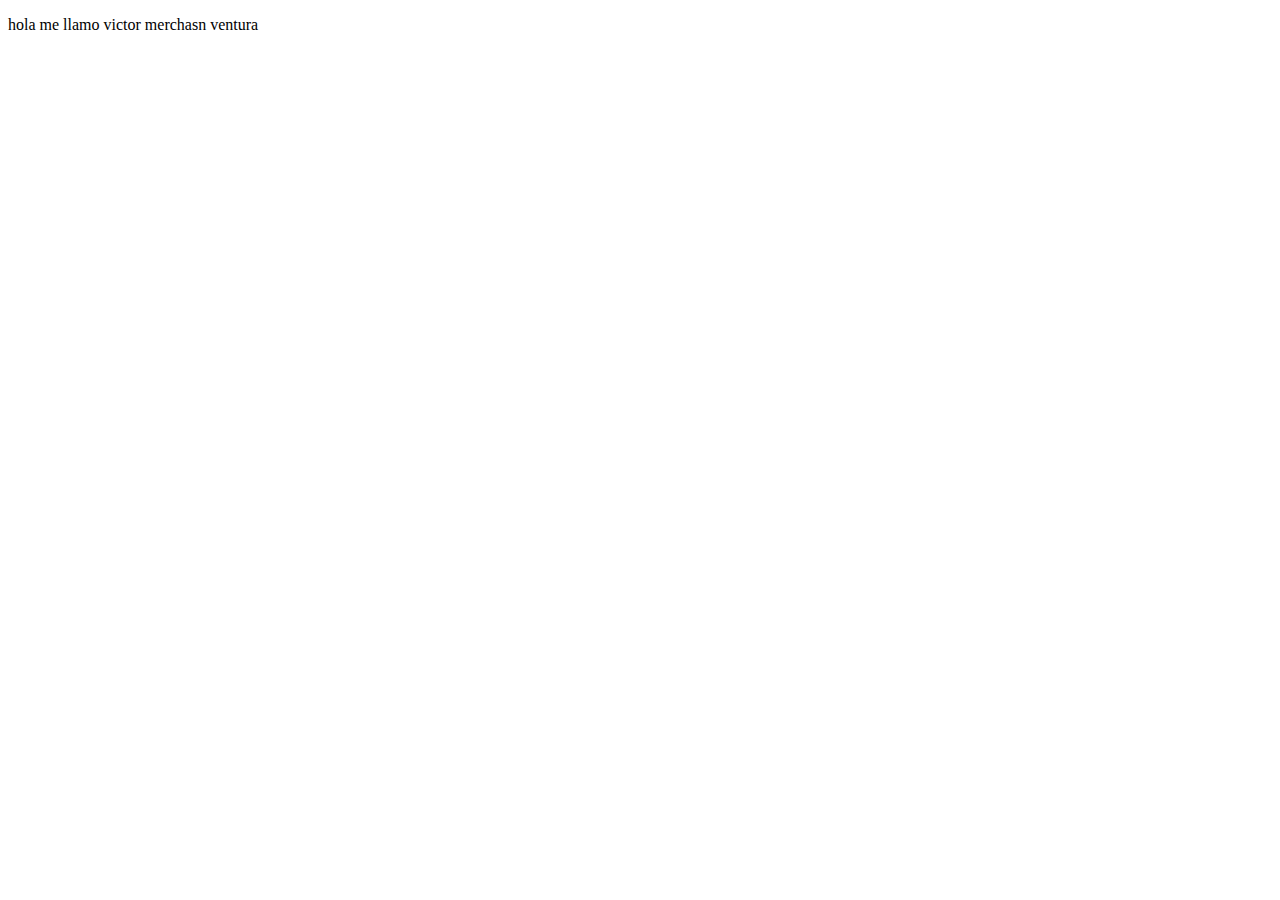
==== index.html @ b7fdb8d9 "cambio" ====
<!DOCTYPE html>
<html lang="en">
<head>
    <meta charset="UTF-8">
    <meta name="viewport" content="width=device-width, initial-scale=1.0">
    <title>Document</title>
</head>
<body>
    <p>hola me llamo victor merchasn ventura</p>
</body>
</html>
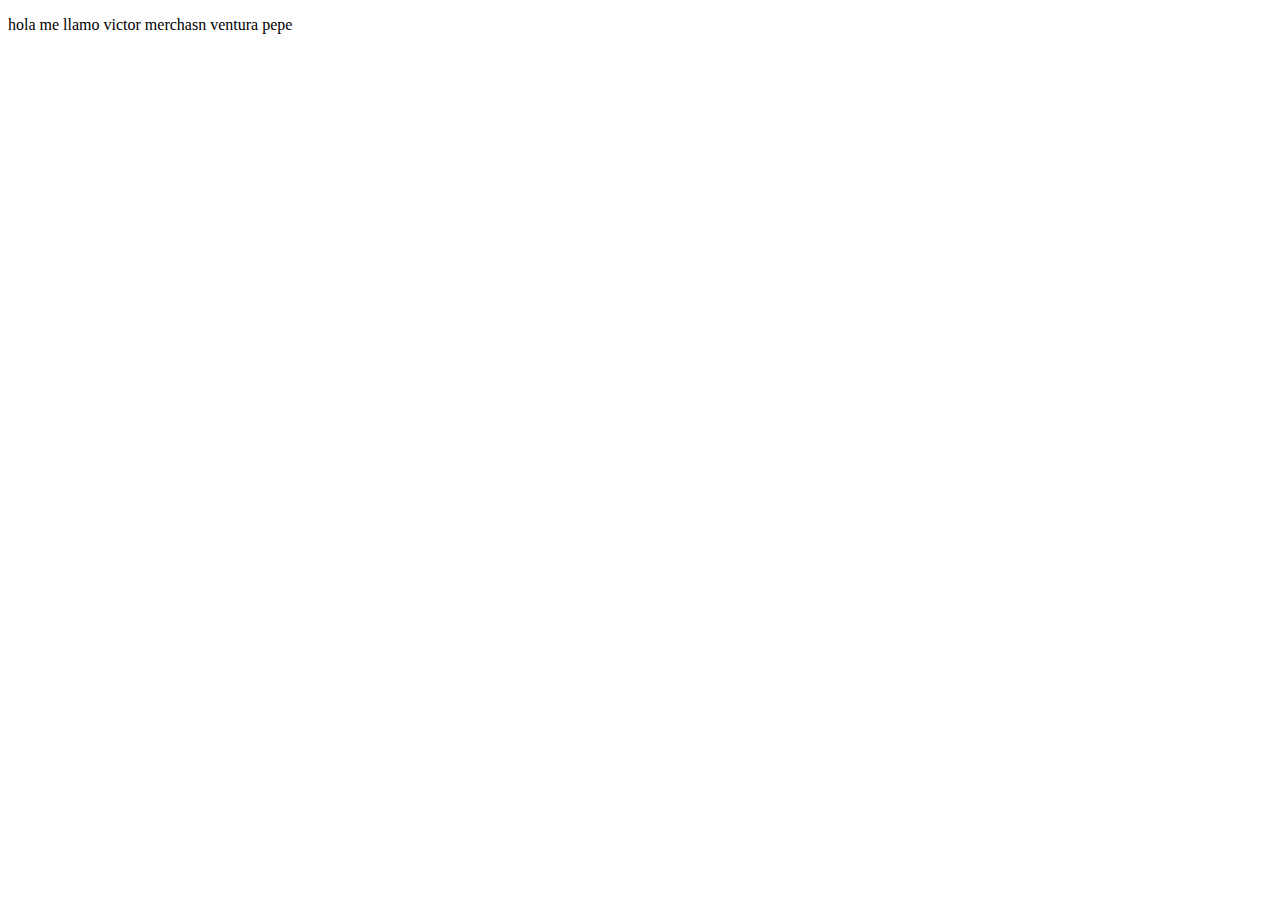
==== commit 2e5d33a6: ""Camvbioo"" ====
--- a/index.html
+++ b/index.html
@@ -6,6 +6,6 @@
     <title>Document</title>
 </head>
 <body>
-    <p>hola me llamo victor merchasn ventura</p>
+    <p>hola me llamo victor merchasn ventura pepe</p>
 </body>
 </html>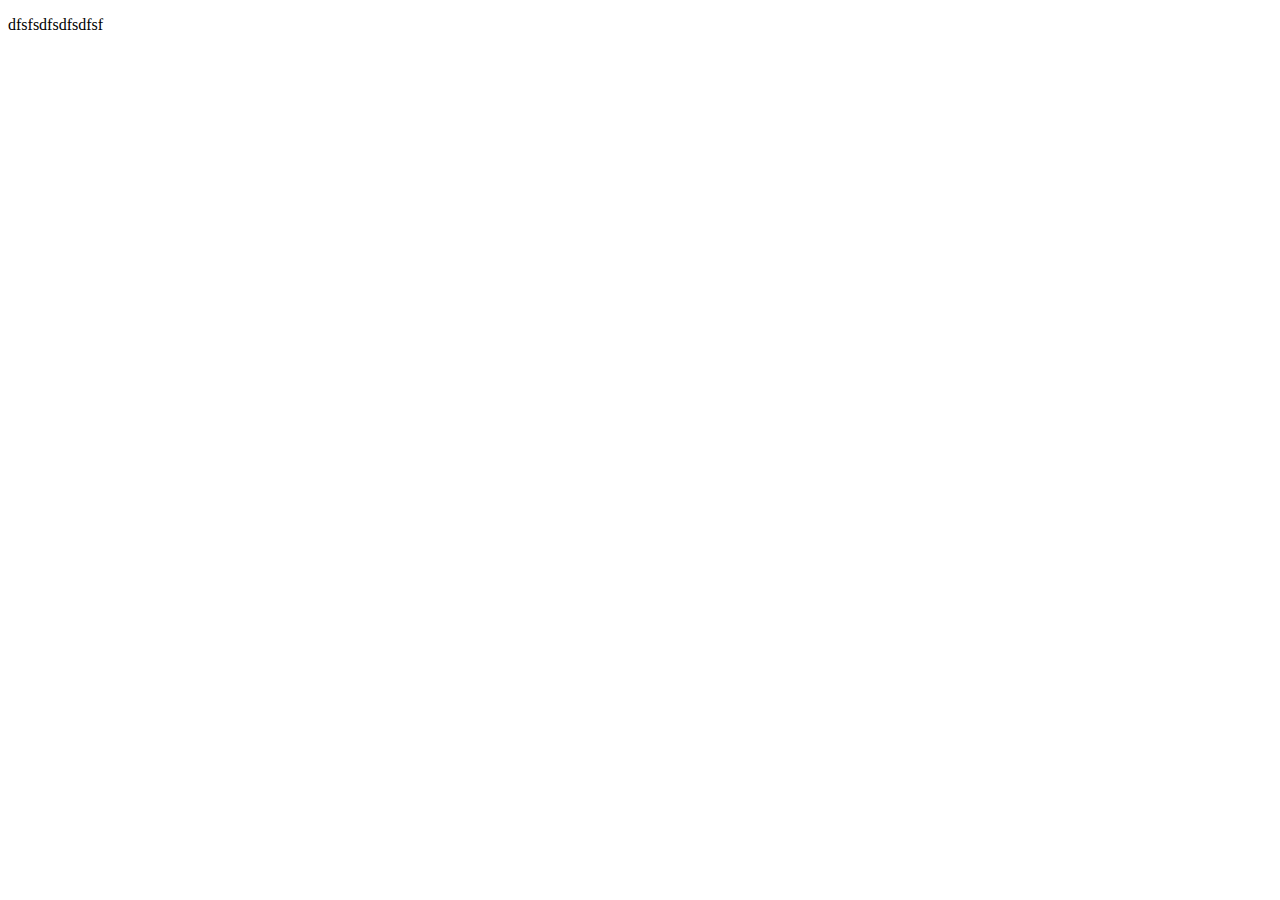
==== commit 59308bdd: "putocambio1313" ====
--- a/index.html
+++ b/index.html
@@ -6,6 +6,6 @@
     <title>Document</title>
 </head>
 <body>
-    <p>hola me llamo victor merchasn ventura pepe</p>
+    <p>dfsfsdfsdfsdfsf</p>
 </body>
 </html>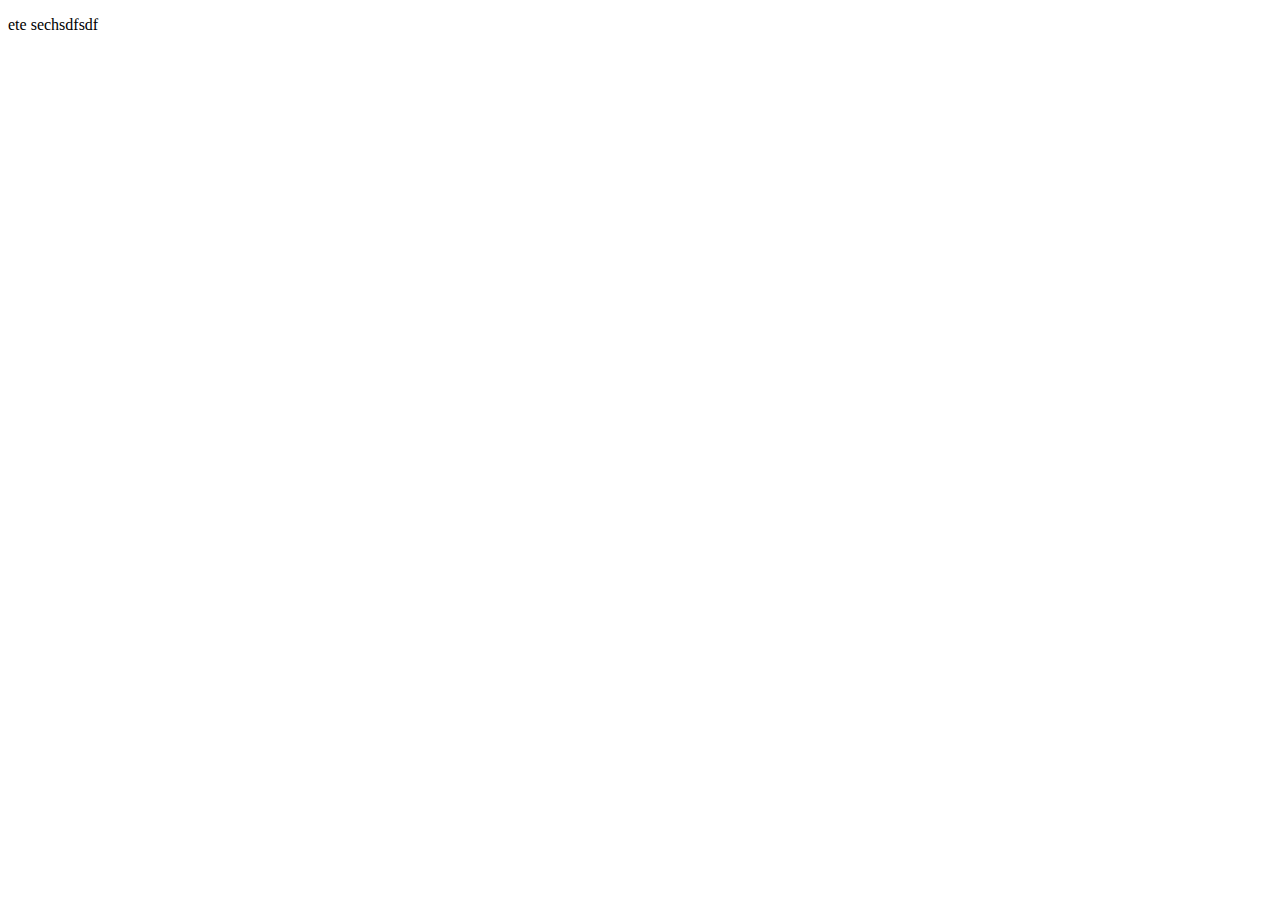
==== commit 63cc8b69: "holamundo" ====
--- a/index.html
+++ b/index.html
@@ -6,6 +6,6 @@
     <title>Document</title>
 </head>
 <body>
-    <p>dfsfsdfsdfsdfsf</p>
+    <p>ete sechsdfsdf</p>
 </body>
 </html>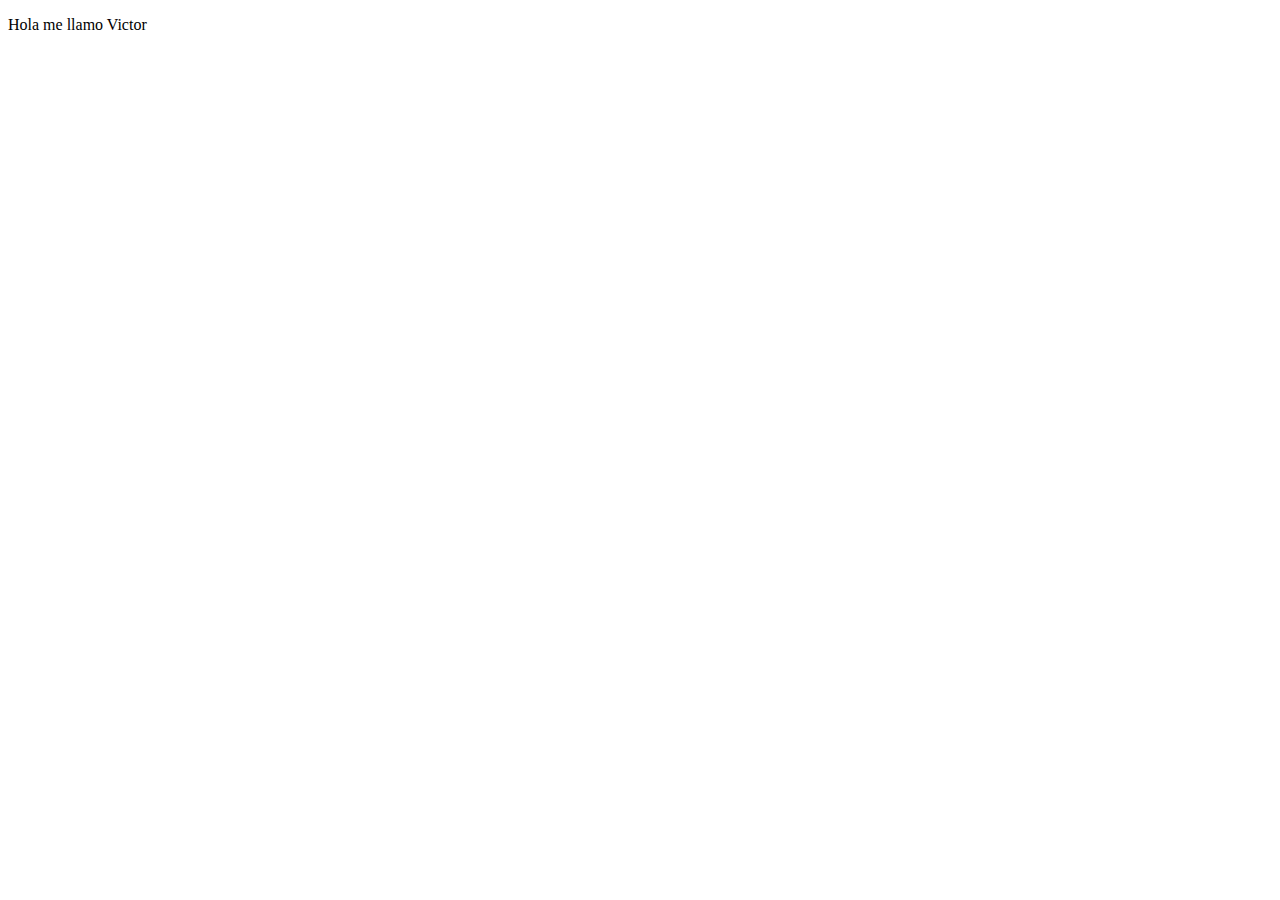
==== commit c590f75d: "camvio" ====
--- a/index.html
+++ b/index.html
@@ -6,6 +6,6 @@
     <title>Document</title>
 </head>
 <body>
-    <p>ete sechsdfsdf</p>
+    <p>Hola me llamo Victor</p>
 </body>
 </html>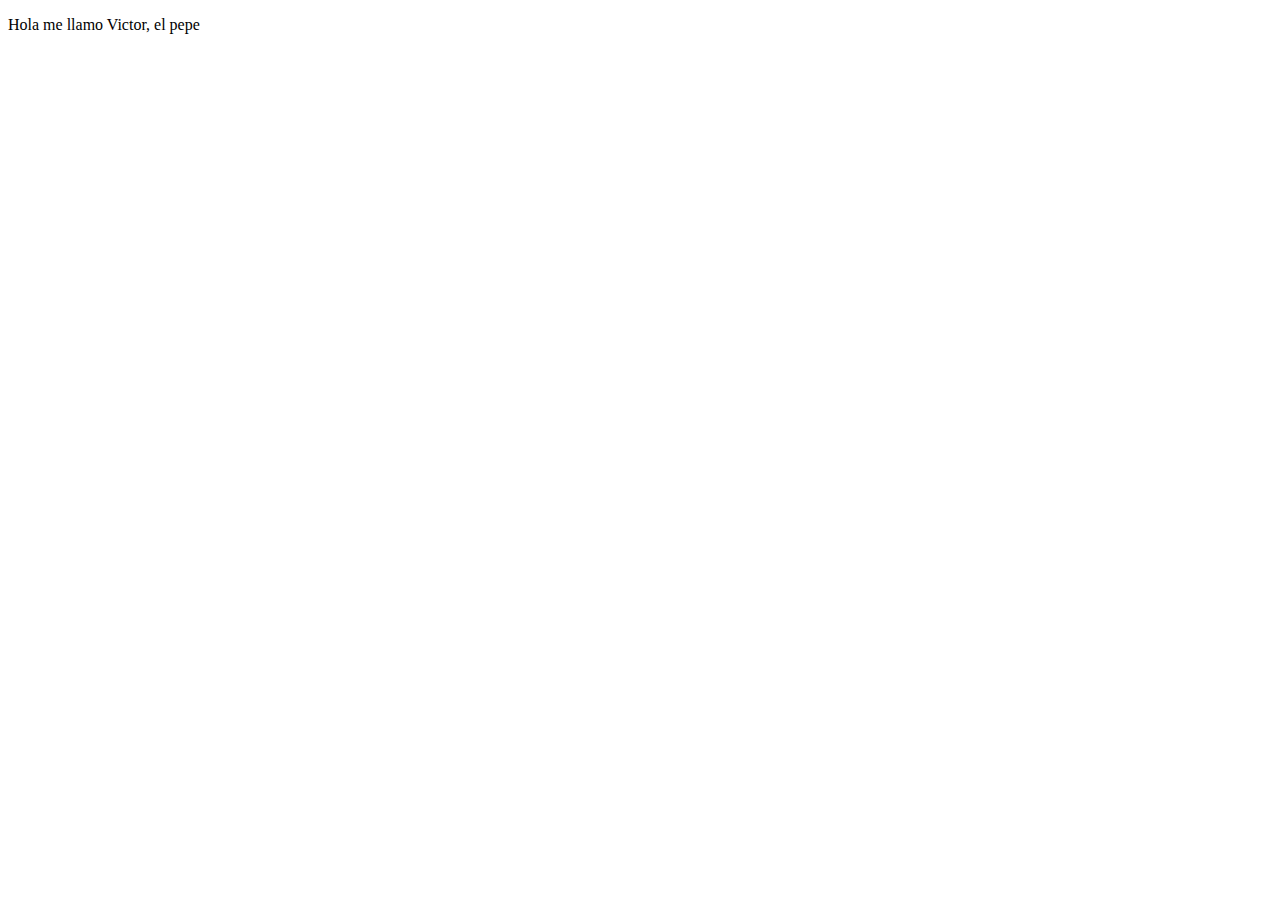
==== commit b4d934f4: "prueba" ====
--- a/index.html
+++ b/index.html
@@ -6,6 +6,6 @@
     <title>Document</title>
 </head>
 <body>
-    <p>Hola me llamo Victor</p>
+    <p>Hola me llamo Victor, el pepe</p>
 </body>
 </html>